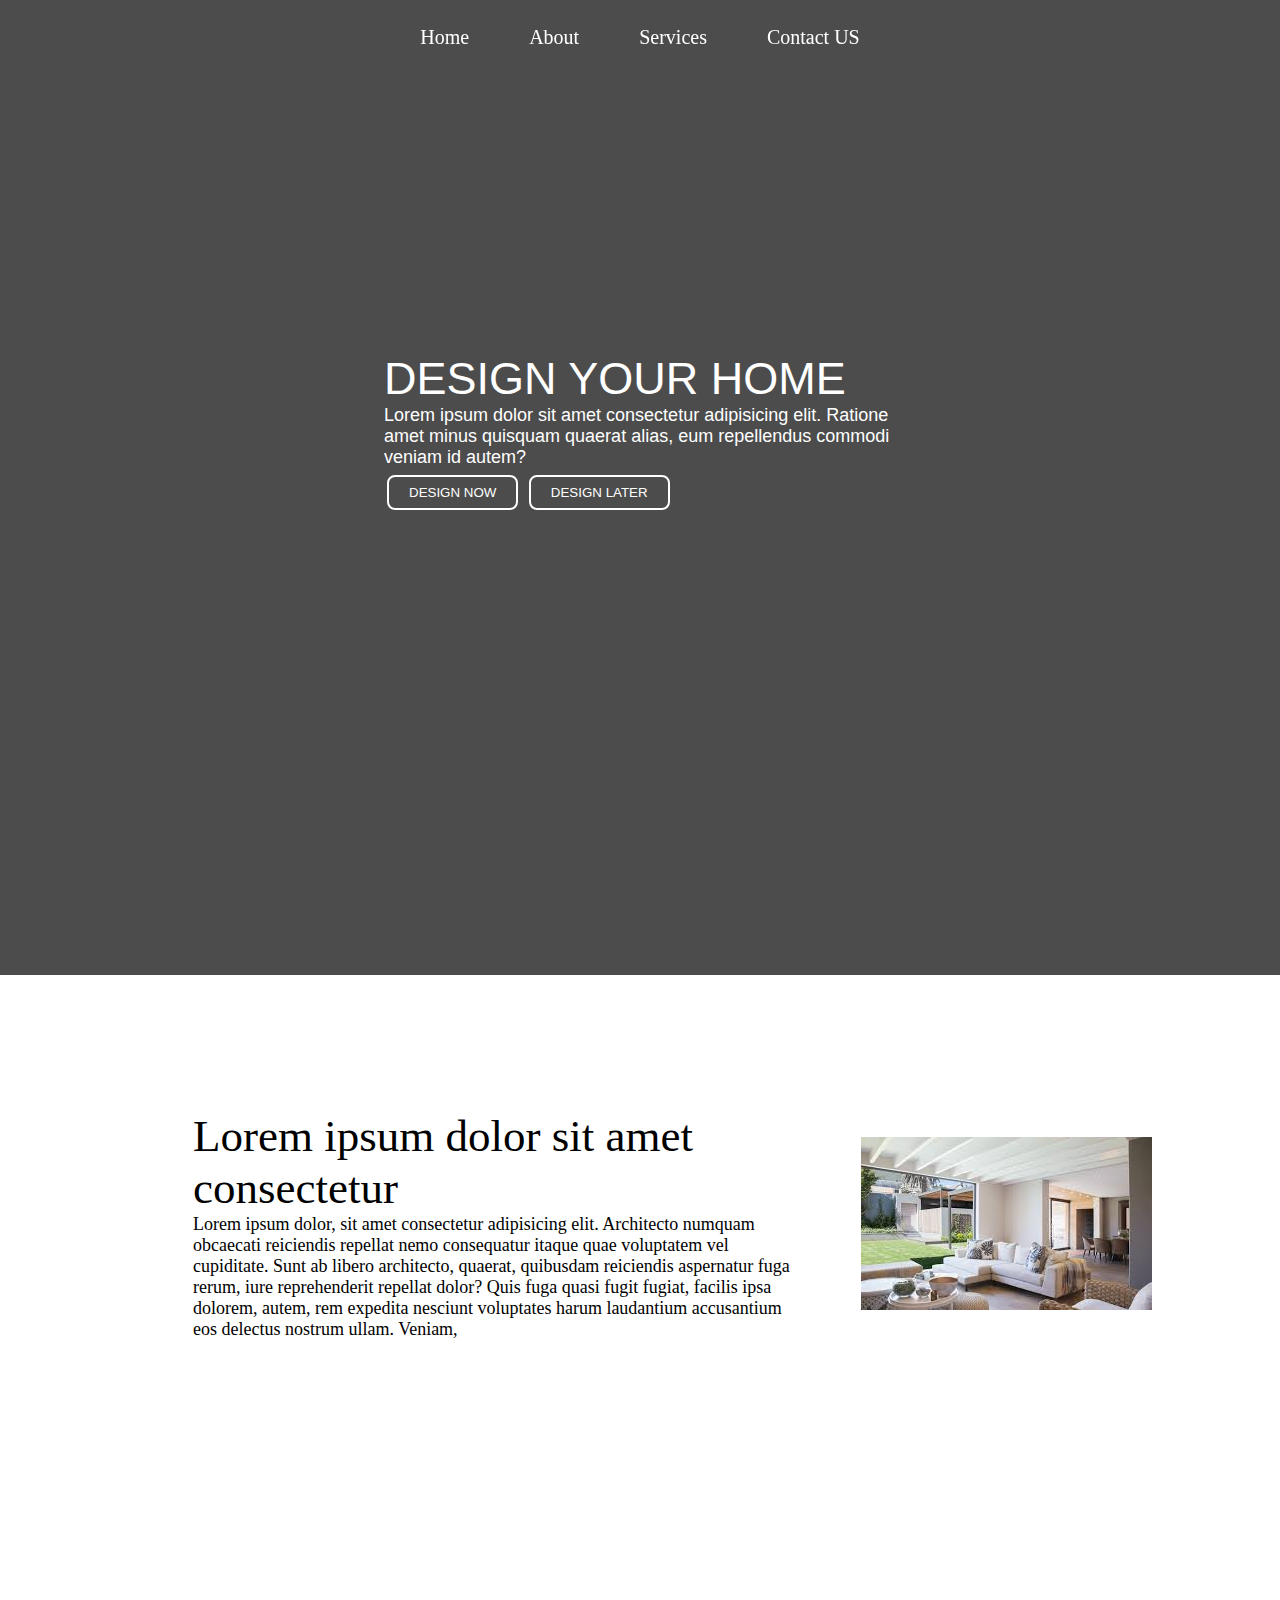
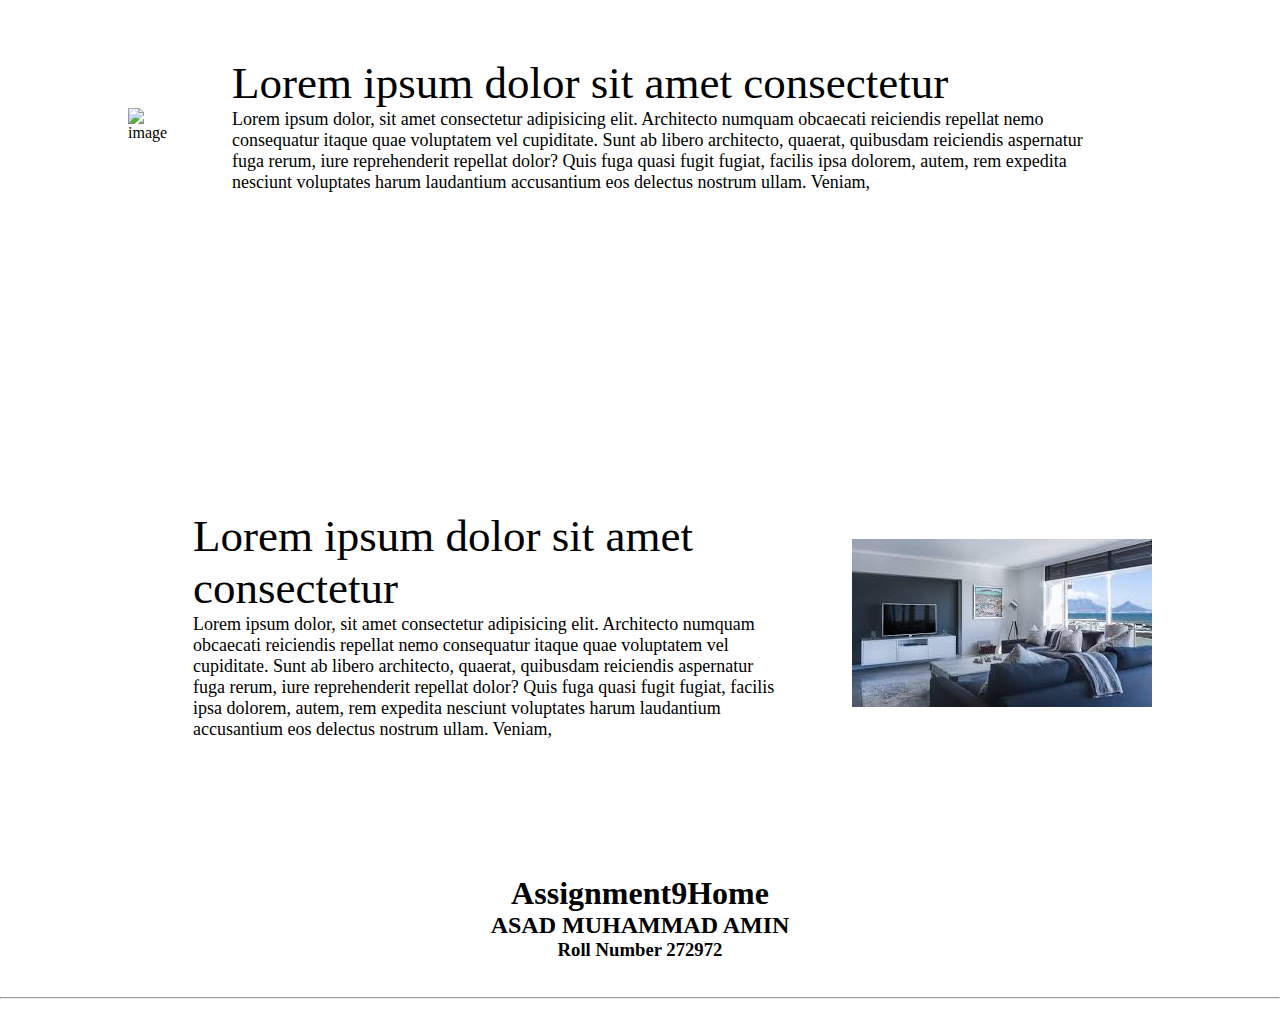
==== HOUSE DESIGN.html @ 1c1780f3 "Add files via upload" ====
<!DOCTYPE html>
<html lang="en">

<head>
    <meta charset="UTF-8">
    <meta name="viewport" content="width=device-width, initial-scale=1.0">
    <title>HOUSE DESIGNS</title>
    <link rel="stylesheet" href="style4.css"
</head>

<body>
    <!-- Start Heading -->
    <div class="main">
        <nav class="navbar background">
            <ul class="nav-List">

                <li><a href="#">Home</a></li>
                <li><a href="#">About</a></li>
                <li><a href="#">Services</a></li>
                <li><span><a href="#">Contact US</a></span></li>
            </ul>

        </nav>
        <!-- Start Section -->
        <div>
            <div>
                <section class="background fristSection">
                    <div class="box-main">
                        <div class="fristHalf">
                            <p class="text-big">DESIGN YOUR HOME</p>
                            <p class="text-small">Lorem ipsum dolor sit amet consectetur adipisicing elit. Ratione amet
                                minus quisquam quaerat alias, eum repellendus commodi veniam id autem?</p>
                            <div class="buttons">
                                <button class="btn">DESIGN NOW</button>
                                <button class="btn">DESIGN LATER</button>
                            </div>

                        </div>

                    </div>
                </section>
            </div>
        </div>
        <!-- Start Section -->
        <div>
            <div>
                <section class="section">
                    <div class="paras">
                        <p class="sectionTag text-big">Lorem ipsum dolor sit amet consectetur</p>
                        <p class="sectionSubTag text-small">Lorem ipsum dolor, sit amet consectetur adipisicing elit.
                            Architecto
                            numquam obcaecati reiciendis repellat nemo consequatur itaque quae voluptatem vel
                            cupiditate.
                            Sunt ab libero architecto, quaerat, quibusdam reiciendis aspernatur fuga rerum, iure
                            reprehenderit repellat dolor? Quis fuga quasi fugit fugiat, facilis ipsa dolorem, autem, rem
                            expedita nesciunt voluptates harum laudantium accusantium eos delectus nostrum ullam.
                            Veniam,
                        </p>
                    </div>
                    <div class="thumbnail">
                        <img src="[data-uri]" alt="image" class="imgFluid">
                    </div>
                </section>
            </div>
        </div>

        <!-- Start Section 2 -->

        <div>
            <div>
                <section class="section left">
                    <div class="paras">
                        <p class="sectionTag text-big">Lorem ipsum dolor sit amet consectetur</p>
                        <p class="sectionSubTag text-small">Lorem ipsum dolor, sit amet consectetur adipisicing elit.
                            Architecto
                            numquam obcaecati reiciendis repellat nemo consequatur itaque quae voluptatem vel
                            cupiditate.
                            Sunt ab libero architecto, quaerat, quibusdam reiciendis aspernatur fuga rerum, iure
                            reprehenderit repellat dolor? Quis fuga quasi fugit fugiat, facilis ipsa dolorem, autem, rem
                            expedita nesciunt voluptates harum laudantium accusantium eos delectus nostrum ullam.
                            Veniam,
                        </p>
                    </div>
                    <div class="thumbnail">
                        <img src="https://encrypted-tbn0.gstatic.com/images?q=tbn:ANd9GcQzPbo-vcDtC0p5NlyElD3KMihbzD3KNdLHOw&s" alt="image" class="imgFluid">
                    </div>
                </section>
            </div>
        </div>

        <!-- Start Section 3-->

        <div>
            <div>
                <section class="section">
                    <div class="paras">
                        <p class="sectionTag text-big">Lorem ipsum dolor sit amet consectetur</p>
                        <p class="sectionSubTag text-small">Lorem ipsum dolor, sit amet consectetur adipisicing elit.
                            Architecto
                            numquam obcaecati reiciendis repellat nemo consequatur itaque quae voluptatem vel
                            cupiditate.
                            Sunt ab libero architecto, quaerat, quibusdam reiciendis aspernatur fuga rerum, iure
                            reprehenderit repellat dolor? Quis fuga quasi fugit fugiat, facilis ipsa dolorem, autem, rem
                            expedita nesciunt voluptates harum laudantium accusantium eos delectus nostrum ullam.
                            Veniam,
                        </p>
                    </div>
                    <div class="thumbnail">
                        <img src="[data-uri]" alt="image" class="imgFluid">
                    </div>
                </section>
            </div>
        </div>
    </div>
    <h1 style="text-align: center;">Assignment9Home</h1>
    <div style="text-align: center;">
        <h2>ASAD MUHAMMAD AMIN</h2>
        <h3>Roll Number 272972</h3>
    </div>
    <br>
    <br>
    <hr>
    <br>
    <br>
</body>

</html>
---- style4.css ----
@import url("https://fonts.googleapis.com/css2?family=Poppins:wght@300;400;500;600&display=swap");

* {
    margin: 0;
    padding: 0;
}

.navbar {
    display: flex;
    align-items: center;
    justify-content: center;
    position: sticky;
    top: 0;
    cursor: pointer;
    text-align: center;
}

.nav-List {
    width: 50%;
    display: flex;
    justify-content: center;
    font-size: 20px;
}

.nav-List li {
    list-style: none;
    padding: 26px 30px;
}

.nav-List li a {
    text-decoration: none;
    color: white;
}

.nav-List li a:hover {
    text-decoration: none;
    color: #dda15e;
}

.rightNav {
    width: 50%;
    text-align: right;
    padding: 0px 23px;
}

.logo img {
    width: 33%;
    border: 4px solid white;
    border-radius: 50px;
}

#Search {
    padding: 5px;
    font-size: 17px;
    border: 2px solid grey;
    border-radius: 9px;
}

.background {
    background: rgba(0, 0, 0, 0.7) url("https://encrypted-tbn0.gstatic.com/images?q=tbn:ANd9GcSryGR7tx2dQssLiqC69B2NNcR4vyU2sQltBg&s");  
    background-size: cover;
    background-blend-mode: darken;
}

.box-main {
    display: flex;
    justify-content: center;
    align-items: center;
    color: white;
    font-family: 'Segoe UI', Tahoma, Geneva, Verdana, sans-serif;
    max-width: 50%;
    margin: auto;
    height: 80%;
}

.fristSection {
    height: 100vh;
}

.fristHalf {
    width: 80%;
    display: flex;
    justify-content: center;
    flex-direction: column;
}

.secondHalf {
    width: 30%;
}

.text-big {
    font-size: 45px;
}

.text-small {
    font-size: 18px;
}

.btn {
    margin: 7px 3px;
    padding: 8px 20px;
    border: 2px solid white;
    border-radius: 8px;
    background: none;
    color: white;
    cursor: pointer;
}

.btn-sm {
    padding: 6px 10px;
    vertical-align: middle;
}

.section {
    height: 500px;
    display: flex;
    align-items: center;
    justify-content: space-evenly;
    margin: auto;
    max-width: 80%;
}

.left {
    flex-direction: row-reverse;
}

.paras {
    padding: 0px 65px;
}

nav.navbar.background {
    background-size: auto;
}

/* Media for Responsive Design */
@media (max-width: 1024px) {
    .nav-List {
        width: 70%;
        font-size: 18px;
    }

    .text-big {
        font-size: 35px;
    }

    .text-small {
        font-size: 16px;
    }

    .btn {
        padding: 6px 16px;
    }

    .box-main {
        max-width: 70%;
    }
}

@media (max-width: 768px) {
    .navbar {
        flex-direction: column;
    }

    .nav-List {
        flex-direction: column;
        align-items: center;
        width: 100%;
    }

    .nav-List li {
        padding: 15px 0;
    }

    .box-main {
        max-width: 90%;
    }

    .text-big {
        font-size: 28px;
    }

    .text-small {
        font-size: 14px;
    }

    .btn {
        padding: 5px 14px;
    }

    .section {
        flex-direction: column;
        padding: 20px;
    }

    .paras {
        padding: 0 20px;
    }
}

@media (max-width: 480px) {
    .nav-List {
        font-size: 16px;
    }

    .nav-List li {
        padding: 10px 0;
    }

    .text-big {
        font-size: 24px;
    }

    .text-small {
        font-size: 12px;
    }

    .btn {
        padding: 4px 12px;
    }

    .section {
        padding: 10px 50px;
    }

    .paras {
        padding: 0 10px;
    }
}
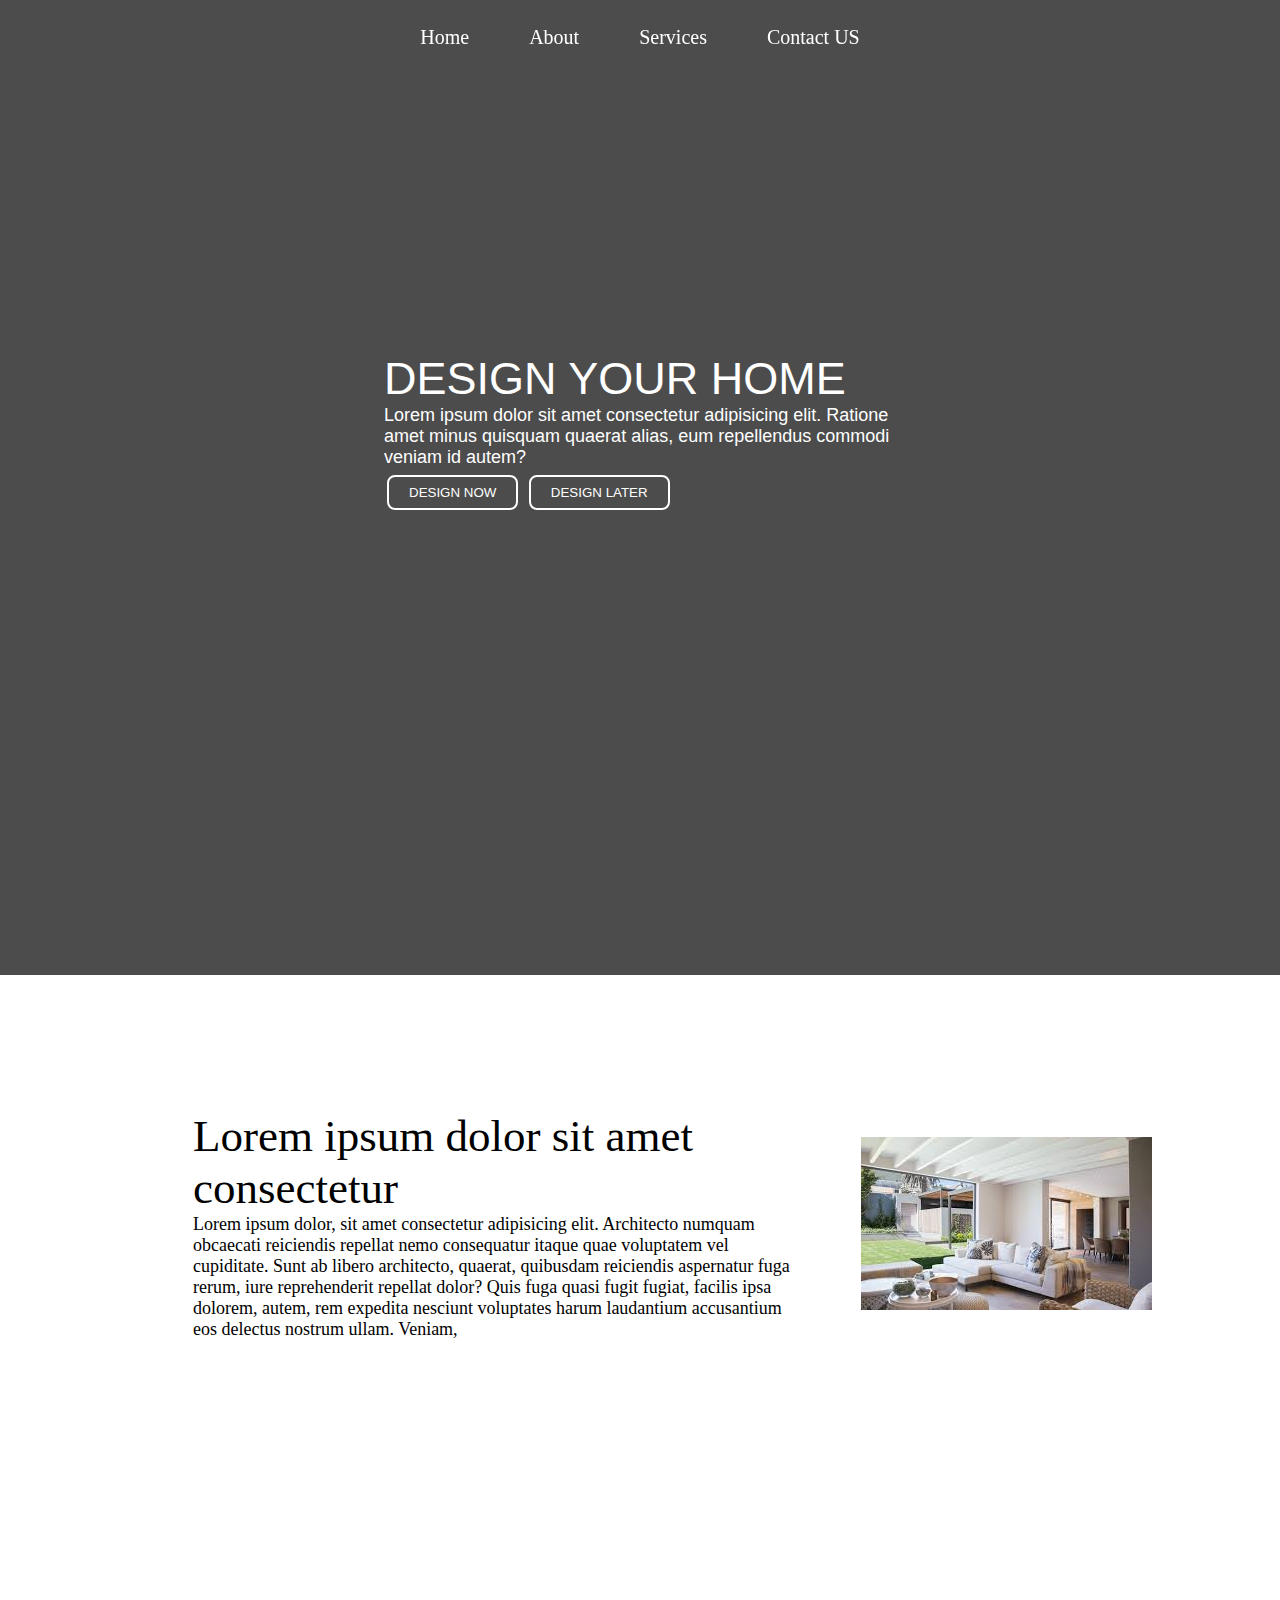
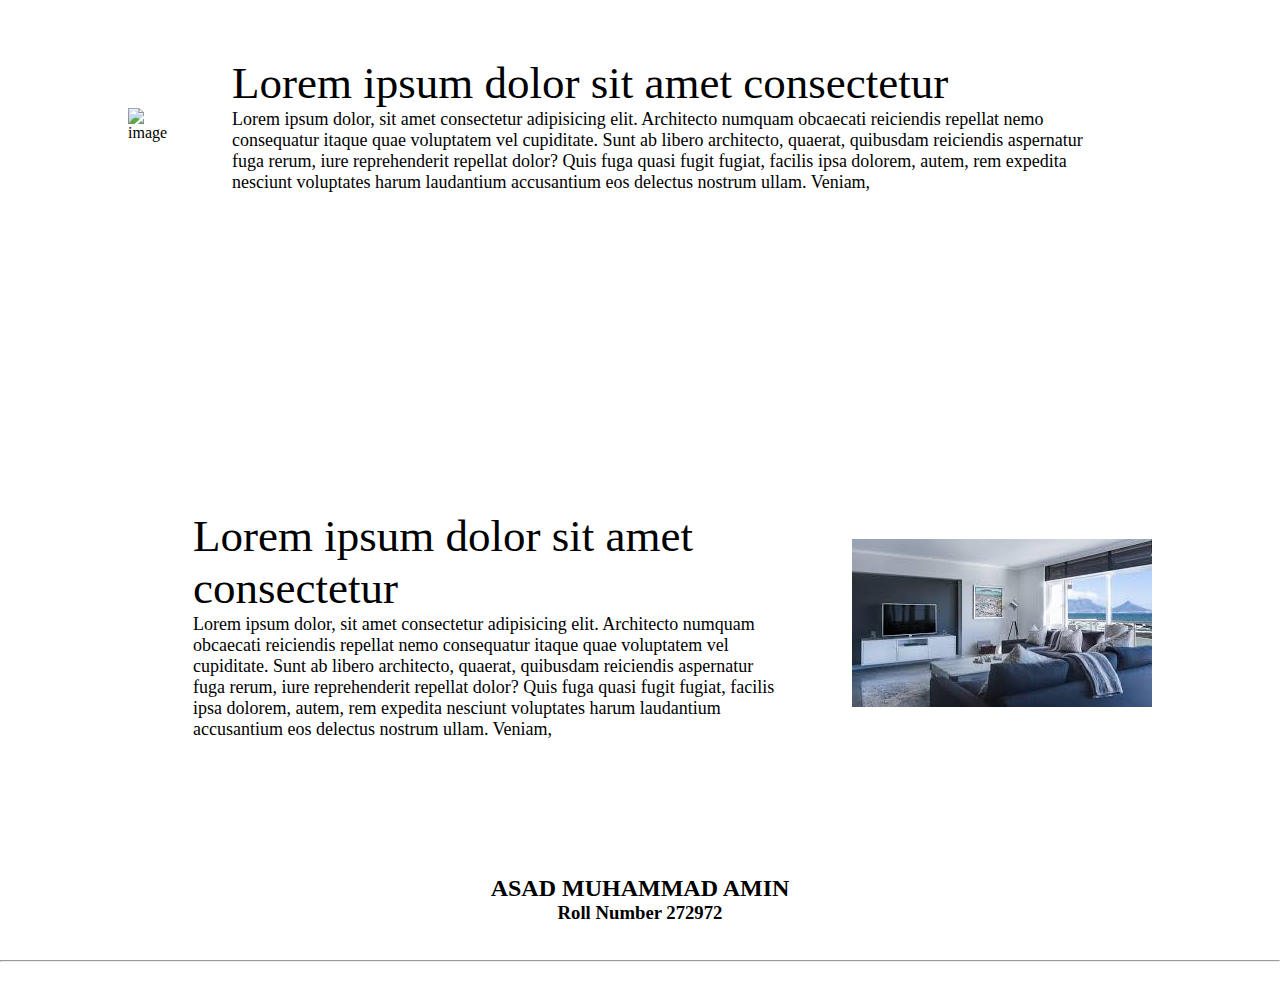
==== commit db4db207: "Add files via upload" ====
--- a/HOUSE DESIGN.html
+++ b/HOUSE DESIGN.html
@@ -112,7 +112,6 @@
             </div>
         </div>
     </div>
-    <h1 style="text-align: center;">Assignment9Home</h1>
     <div style="text-align: center;">
         <h2>ASAD MUHAMMAD AMIN</h2>
         <h3>Roll Number 272972</h3>
